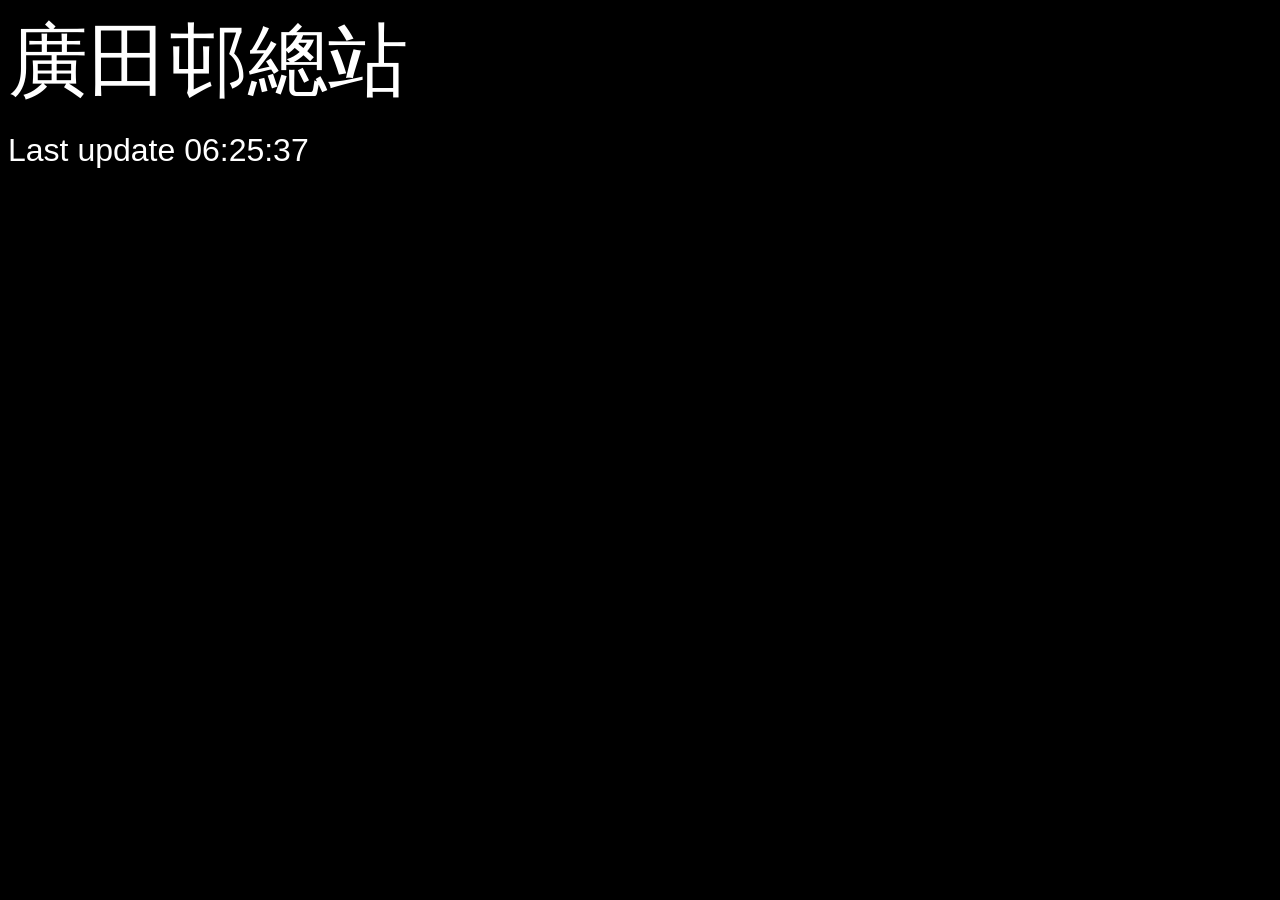
==== bus_eta_pi/index.html @ 07a5c379 "merge" ====
<!doctype html>
<html>
<head>
  <meta charset="utf-8">
  <meta name="viewport" content="width=device-width, initial-scale=1.0">
  <link rel="stylesheet" href="app.css">
  <script src="app.js"></script>
  <title>Bus ETA</title>
</head>
<body>
<section>
	<div id="main_bar">
		<div id="KTET_div" class="stop" style="display: inline">
			<span class="stop_name">廣田邨總站</span>
			<div id="Kwong Tin Estate Terminus" class="stop_ETA"></div>
		</div>
		<div id="KTSM_div" class="stop" style="display: none">
			<span class="stop_name">廣田商場</span>
			<div id="Kwong Tin Shopping Mall" class="stop_ETA"></div>
		</div>
		<div id="LPH_div" class="stop" style="display: none">
			<span class="stop_name">龍柏閣</span>
			<div id="Lung Pak House" class="stop_ETA"></div>
		</div>
		</div>
		<div id="last_update_div"><span>Last update: (Server error)</span></div>
	</div>
</section>
</body>
</html>
---- bus_eta_pi/app.css ----
html {
    background-color: black;
}

span {
    color: white;
    font-family: Arial;
}

span.stop_name {
    font-size: 5rem;
}

span.route_name {
    font-size: 4rem;
}

div.ETA_item > span.ETA_text {
    font-size: 2rem;
}

div.ETA_item_first > span.ETA_text {
    font-size: 3rem;
}

span.ETA_text_suffix {
    font-size: 1.5rem;
}

div#last_update span {
	font-size: medium;
}

div.stop_ETA {
	display: flex;
	flex-direction: row;
	flex-wrap: wrap;
	align-items: flex-start;
	justify-content: space-around;
}

div#last_update_div {
	margin-top: 1rem;
}

div#last_update_div > span {
    font-size: 2rem;
}
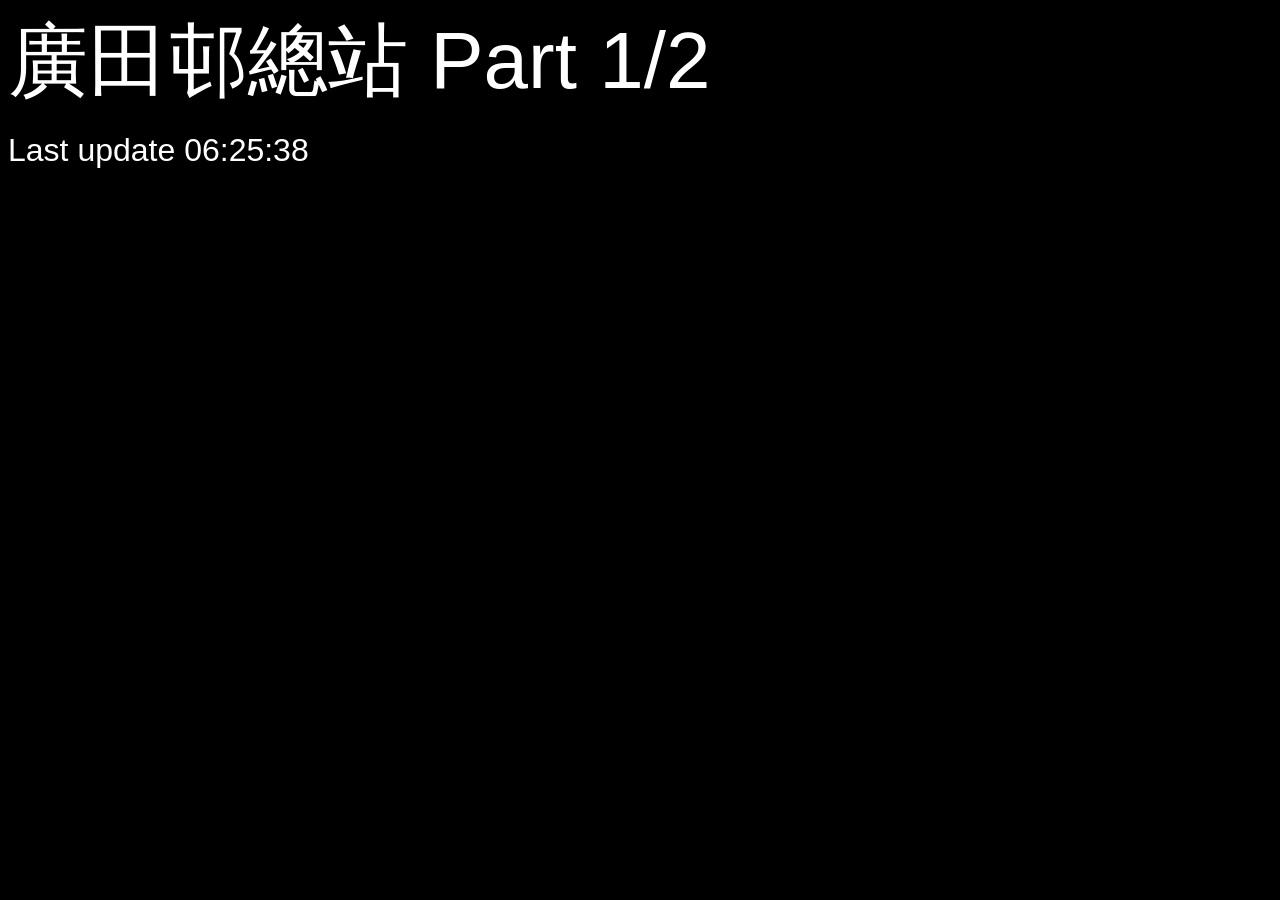
==== commit f1938ed3: "add green mini bus" ====
--- a/bus_eta_pi/index.html
+++ b/bus_eta_pi/index.html
@@ -11,12 +11,20 @@
 <section>
 	<div id="main_bar">
 		<div id="KTET_div" class="stop" style="display: inline">
-			<span class="stop_name">廣田邨總站</span>
+			<span class="stop_name">廣田邨總站 Part 1/2</span>
 			<div id="Kwong Tin Estate Terminus" class="stop_ETA"></div>
 		</div>
+		<div id="KTET2_div" class="stop" style="display: none">
+			<span class="stop_name">廣田邨總站 Part 2/2</span>
+			<div id="Kwong Tin Estate Terminus 2" class="stop_ETA"></div>
+		</div>
 		<div id="KTSM_div" class="stop" style="display: none">
-			<span class="stop_name">廣田商場</span>
+			<span class="stop_name">廣田商場 Part 1/2</span>
 			<div id="Kwong Tin Shopping Mall" class="stop_ETA"></div>
+		</div>
+		<div id="KTSM2_div" class="stop" style="display: none">
+			<span class="stop_name">廣田商場 Part 2/2</span>
+			<div id="Kwong Tin Shopping Mall 2" class="stop_ETA"></div>
 		</div>
 		<div id="LPH_div" class="stop" style="display: none">
 			<span class="stop_name">龍柏閣</span>
